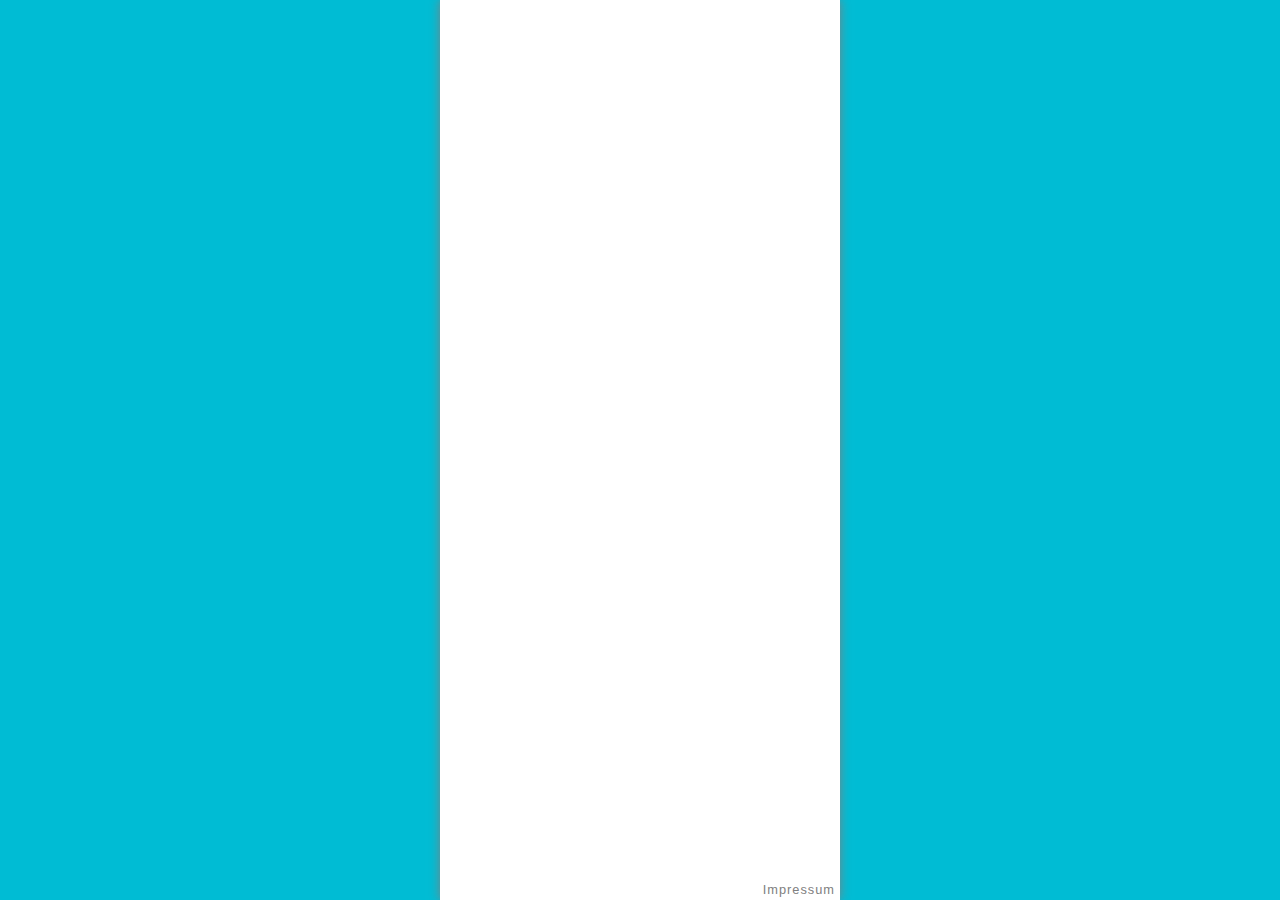
==== index.html @ eaf69a2e "initial import" ====
<!DOCTYPE html>
<html>
<head lang="de">
    <meta charset="UTF-8">
	<meta name="viewport" content="width=device-width, initial-scale=1.0">
    <title>Markus Westphal</title>

    <link href="site.css" rel="stylesheet" type="text/css">
</head>
<body>

<div class="content">
    <div class="logo fadeIn fadeIn--one">MW</div>

    <div class="name fadeIn fadeIn--two">Markus Westphal-Furuya</div>
    <div class="description fadeIn fadeIn--two">Diplom-Informatiker</div>

    <div class="contact fadeIn fadeIn--three">
        Alter Brauhof 14 ∙ 76137 Karlsruhe<br/>
        +49 (0)177-1973 124<br/>
        <a href="mailto:inf@markuswestphal.de">inf@markuswestphal.de</a><br/>
        <a href="http://www.markuswestphal.de">www.markuswestphal.de</a><br/>
        <a href="A03E5748_markus_westphal.asc">PGP-Schlüssel</a><br/><br/>
        USt-IdNr.: DE306675228
    </div>

    <div></div>

    <div class="imprint"><a href="imprint.html">Impressum</a></div>
</div>


</body>
</html>
---- site.css ----
@-webkit-keyframes fadeIn {
  from {
    opacity: 0;
  }
  to {
    opacity: 1;
  }
}
@-moz-keyframes fadeIn {
  from {
    opacity: 0;
  }
  to {
    opacity: 1;
  }
}
@keyframes fadeIn {
  from {
    opacity: 0;
  }
  to {
    opacity: 1;
  }
}
.fadeIn {
  opacity: 0;
  /* make things invisible upon start */

  -webkit-animation: fadeIn ease-in 1;
  /* call our keyframe named fadeIn, use animattion ease-in and repeat it only 1 time */

  -moz-animation: fadeIn ease-in 1;
  animation: fadeIn ease-in 1;
  -webkit-animation-fill-mode: forwards;
  /* this makes sure that after animation is done we remain at the last keyframe value (opacity: 1)*/

  -moz-animation-fill-mode: forwards;
  animation-fill-mode: forwards;
  -webkit-animation-duration: 0.6s;
  -moz-animation-duration: 0.6s;
  animation-duration: 0.6s;
}
.fadeIn.fadeIn--one {
  -webkit-animation-delay: 0.3s;
  -moz-animation-delay: 0.3s;
  animation-delay: 0.3s;
}
.fadeIn.fadeIn--two {
  -webkit-animation-delay: 0.6s;
  -moz-animation-delay: 0.6s;
  animation-delay: 0.6s;
}
.fadeIn.fadeIn--three {
  -webkit-animation-delay: 0.9s;
  -moz-animation-delay: 0.9s;
  animation-delay: 0.9s;
}
body {
  font-family: "Helvetica Neue", "Helvetica", "Arial", sans-serif;
  font-weight: 100;
  letter-spacing: 1px;
  line-height: 150%;
  background-color: #00bcd4;
  padding: 0;
  margin: 0;
}
a {
  color: black;
  text-decoration: none;
}
::selection {
  background: #00bcd4;
}
.content {
  margin-left: auto;
  margin-right: auto;
  padding-top: 40px;
  max-width: 400px;
  height: 100vh;
  box-sizing: border-box;
  background: white;
  box-shadow: 0 0 10px gray;
  text-align: center;
  position: relative;
}
@media (max-width: 500px) {
  .content {
    margin: 0;
    max-width: 100%;
    width: 100%;
  }
}
.content .logo {
  width: 100px;
  height: 100px;
  border-radius: 50px;
  line-height: 100px;
  margin-left: auto;
  margin-right: auto;
  margin-bottom: 20px;
  background: #00bcd4;
  color: white;
  font-size: 30px;
  letter-spacing: 3px;
}
.content .name {
  font-weight: 100;
  font-size: 200%;
  margin-bottom: 20px;
}
.content .description {
  margin-bottom: 60px;
}
.content .contact {
  border-top: 1px solid #00bcd4;
  border-bottom: 1px solid #00bcd4;
  padding-top: 10px;
  padding-bottom: 10px;
}
.content .imprint {
  position: absolute;
  bottom: 5px;
  right: 5px;
  font-size: 80%;
  line-height: 80%;
}
.content .imprint a {
  color: gray;
}
(node:5304) DeprecationWarning: util.print is deprecated. Use console.log instead.
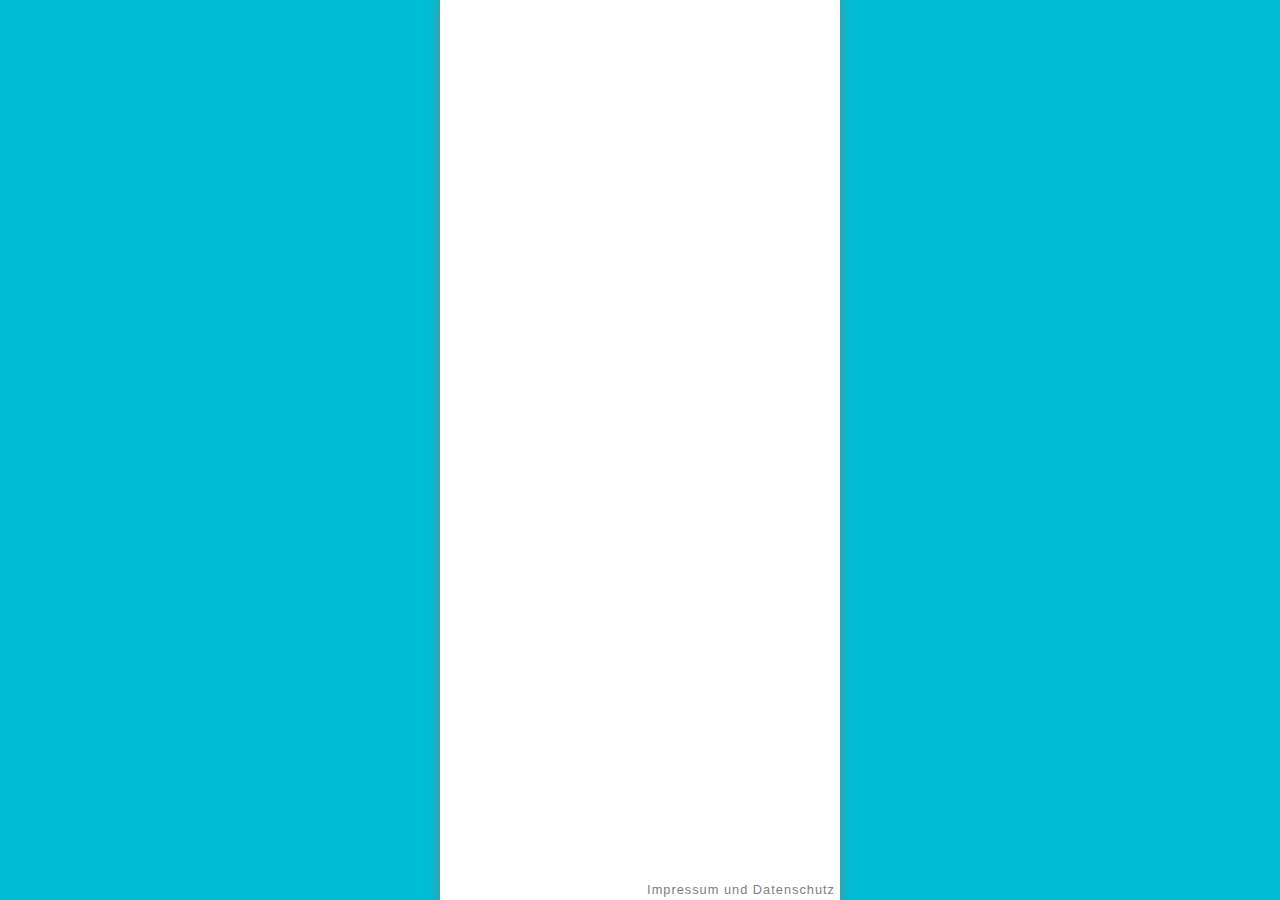
==== commit 47f9852d: "datenschutzerklaerung" ====
--- a/index.html
+++ b/index.html
@@ -26,7 +26,7 @@
 
     <div></div>
 
-    <div class="imprint"><a href="imprint.html">Impressum</a></div>
+    <div class="imprint"><a href="imprint.html">Impressum und Datenschutz</a></div>
 </div>
 
 
